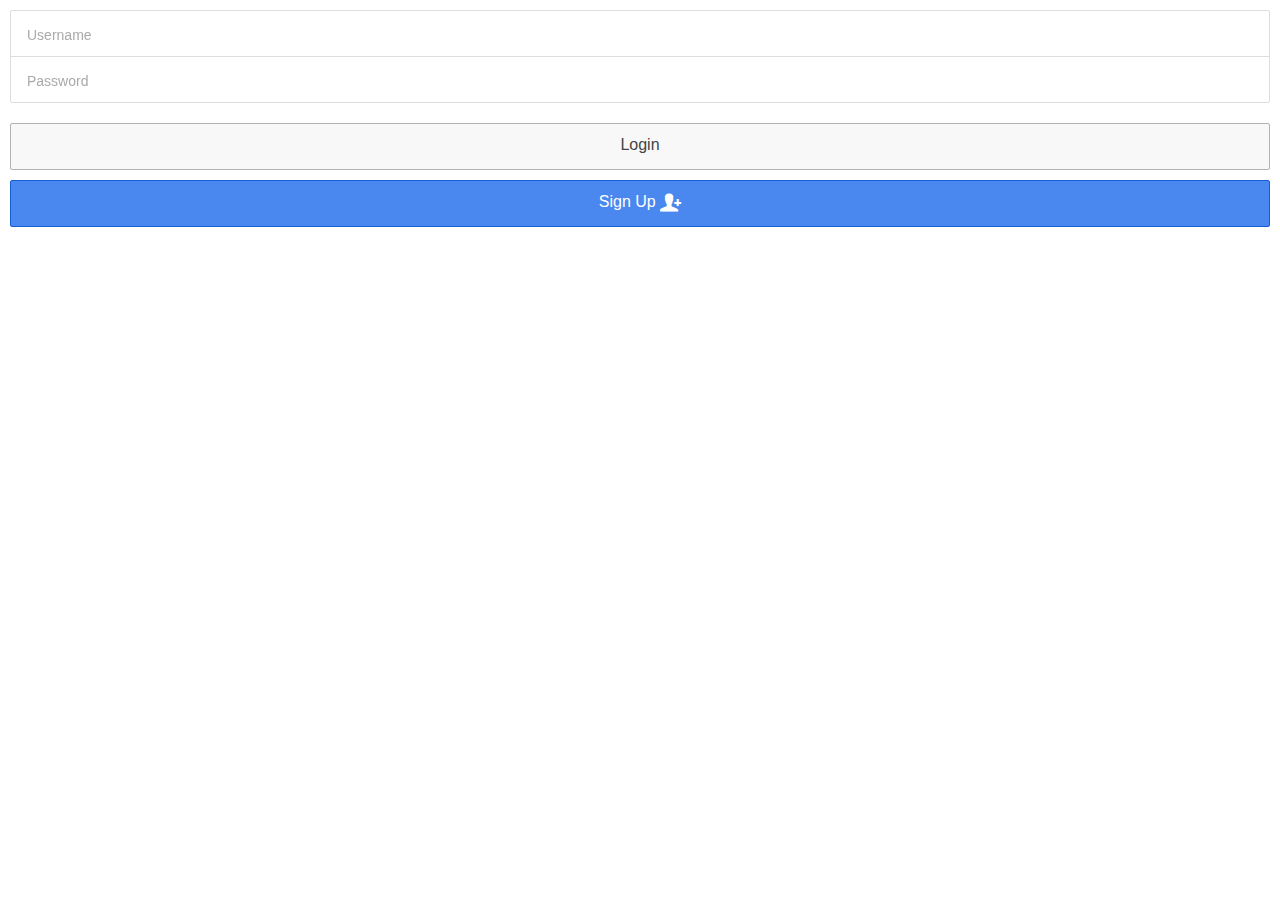
==== mergev1.0/index.html @ 385d5ed9 "Committing initial version" ====
<!DOCTYPE html>
<html>
  <head>
    <meta charset="utf-8">
    <meta name="viewport" content="initial-scale=1, maximum-scale=1, user-scalable=no, width=device-width">
    <title></title>

    <link href="lib/ionic/css/ionic.min.css" rel="stylesheet">

    <!-- IF using Sass (run gulp sass first), then uncomment below and remove the CSS includes above
    <link href="css/ionic.app.css" rel="stylesheet">
    -->
    <!-- cordova script (this will be a 404 during development) -->
    <script src="cordova.js"></script>
    <script data-main="js/main" src="js/lib/require/2.1.10/require.js"></script>
  </head>
  <body>
    <ion-nav-view></ion-nav-view>
  </body>
</html>
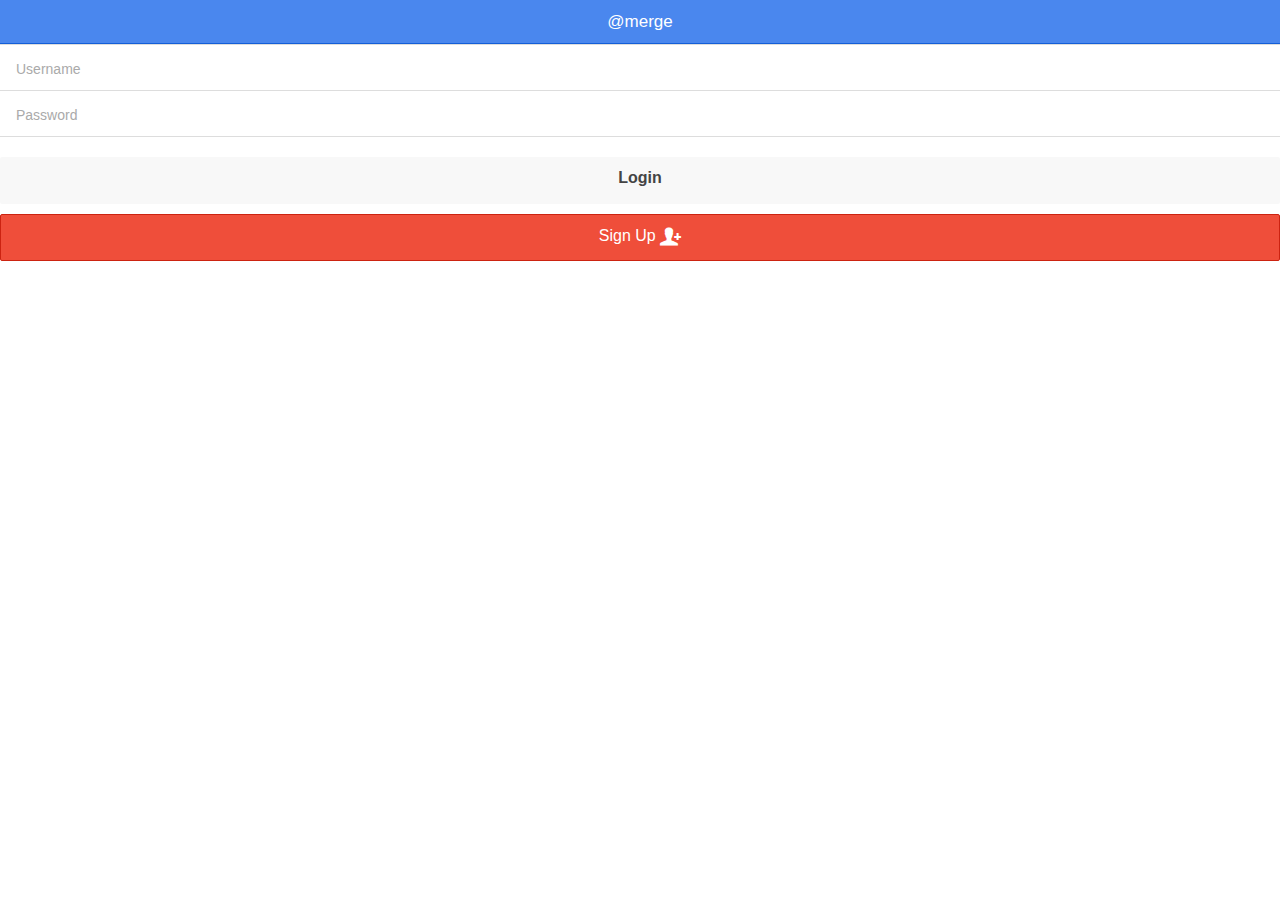
==== commit 7f1dc5eb: "Revamped framework structure" ====
--- a/mergev1.0/index.html
+++ b/mergev1.0/index.html
@@ -1,20 +1,20 @@
 <!DOCTYPE html>
 <html>
-  <head>
-    <meta charset="utf-8">
-    <meta name="viewport" content="initial-scale=1, maximum-scale=1, user-scalable=no, width=device-width">
-    <title></title>
 
-    <link href="lib/ionic/css/ionic.min.css" rel="stylesheet">
+<head>
+    <meta http-equiv="Content-Type" content="text/html; charset=UTF-8" />
+    <meta name="format-detection" content="telephone=no" />
+    <meta name="viewport" content="user-scalable=no, initial-scale=1, maximum-scale=1, minimum-scale=1, width=device-width, height=device-height" />
+    <link rel="stylesheet" href="css/ionic/css/ionic.min.css">
+    <link href="css/font-awesome/4.0.3/css/font-awesome.css" rel="stylesheet" />
+    <link href="css/main.css" rel="stylesheet" />
+    <title>Angular Sample</title>
 
-    <!-- IF using Sass (run gulp sass first), then uncomment below and remove the CSS includes above
-    <link href="css/ionic.app.css" rel="stylesheet">
-    -->
-    <!-- cordova script (this will be a 404 during development) -->
-    <script src="cordova.js"></script>
-    <script data-main="js/main" src="js/lib/require/2.1.10/require.js"></script>
-  </head>
-  <body>
+</head>
+
+<body>
     <ion-nav-view></ion-nav-view>
-  </body>
-</html>
+    <script type="text/javascript" src="cordova.js"></script>
+    <script src="js/libs/require/2.1.10/require.js" data-main="js/main"></script>
+</body>
+</html>--- a/mergev1.0/css/main.css
+++ b/mergev1.0/css/main.css
@@ -0,0 +1,8 @@
+.loginIcon{
+  font-size: 50px;
+}
+
+.borderNone {
+    border: none;
+}
+
